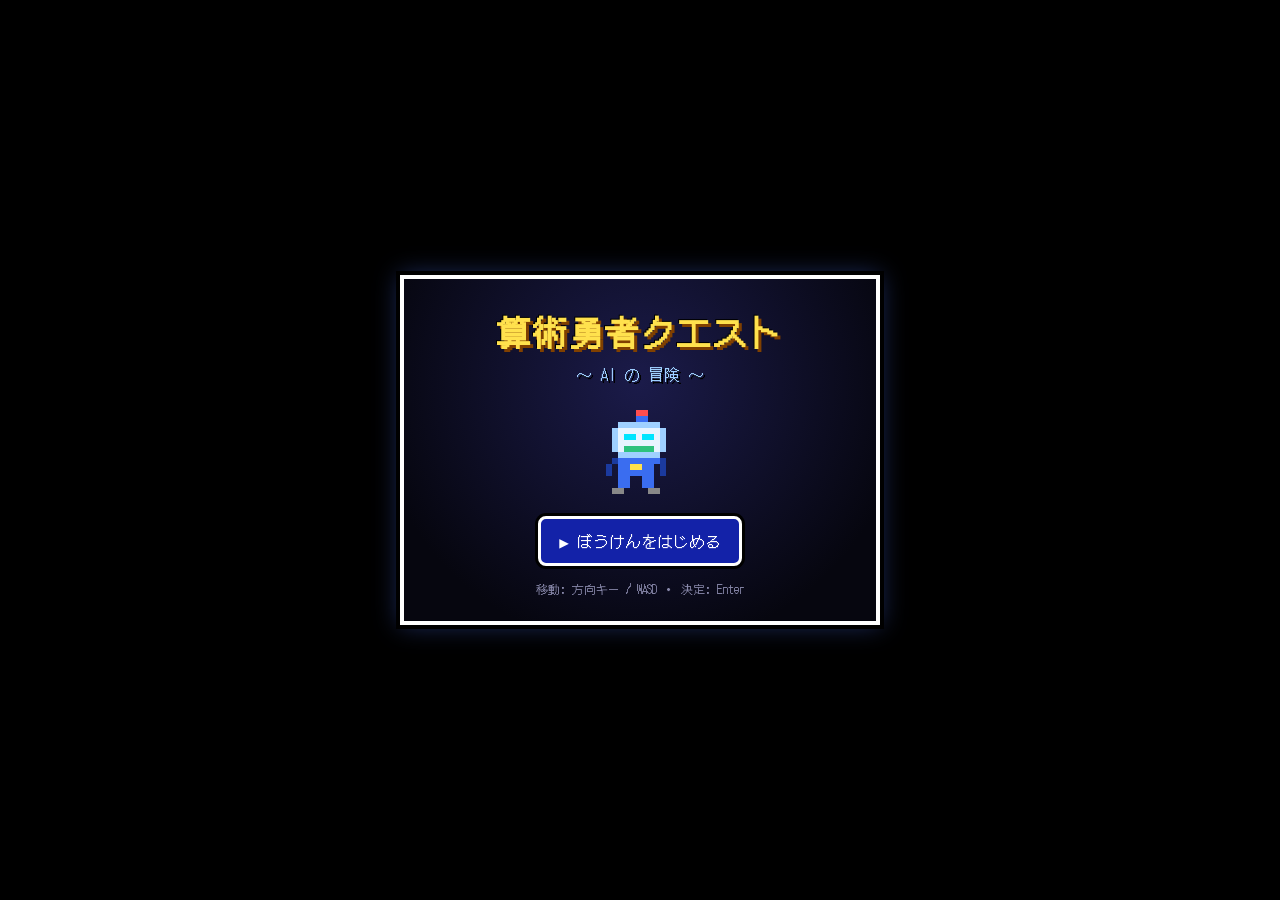
==== index.html @ d8abcf22 "スマホで答えを入力できない問題を修正：ゲーム内に数字パッドを追加 - iOSではプログラムからのfocusでキーボードが開かず入力不能だったため、   タッチ端末向けに数字パッド(0-9, C, ⌫)" ====
<!DOCTYPE html>
<html lang="ja">
<head>
<meta charset="UTF-8">
<meta name="viewport" content="width=device-width, initial-scale=1.0">
<title>算術勇者クエスト ～AIの冒険～</title>
<link rel="stylesheet" href="style.css">
</head>
<body>
  <div id="game">
    <!-- タイトル画面 -->
    <div id="title-screen" class="screen active">
      <h1 class="title">算術勇者クエスト</h1>
      <p class="subtitle">～ AI の 冒険 ～</p>
      <div class="title-hero">
        <canvas id="title-canvas" width="64" height="64"></canvas>
      </div>
      <button id="start-btn" class="dq-btn">▶ ぼうけんをはじめる</button>
      <p class="hint">移動: 方向キー / WASD ・ 決定: Enter</p>
    </div>

    <!-- フィールド画面 -->
    <div id="field-screen" class="screen">
      <div class="hud">
        <span id="hud-name">AI</span>
        <span>Lv <b id="hud-lv">1</b></span>
        <span>HP <b id="hud-hp">20</b>/<b id="hud-maxhp">20</b></span>
        <span>EXP <b id="hud-exp">0</b></span>
      </div>
      <canvas id="field-canvas" width="480" height="320"></canvas>
      <p class="hint">草むらを歩くとモンスターが現れる！</p>
      <!-- スマホ用 十字キー -->
      <div id="dpad" class="dpad">
        <button class="dbtn up"    data-dir="up"    aria-label="上">▲</button>
        <button class="dbtn left"  data-dir="left"  aria-label="左">◀</button>
        <button class="dbtn down"  data-dir="down"  aria-label="下">▼</button>
        <button class="dbtn right" data-dir="right" aria-label="右">▶</button>
      </div>
    </div>

    <!-- バトル画面 -->
    <div id="battle-screen" class="screen">
      <canvas id="battle-canvas" width="480" height="200"></canvas>
      <div class="battle-status">
        <div class="status-box">
          <div class="status-line"><span id="b-enemy-name">スライム</span></div>
          <div class="hp-bar"><div id="enemy-hp-fill" class="hp-fill enemy"></div></div>
        </div>
        <div class="status-box">
          <div class="status-line">AI　Lv<span id="b-lv">1</span></div>
          <div class="hp-bar"><div id="hero-hp-fill" class="hp-fill"></div></div>
          <div class="status-line small">HP <span id="b-hp">20</span>/<span id="b-maxhp">20</span></div>
        </div>
      </div>
      <div id="battle-message" class="message-window">モンスターが あらわれた！</div>
      <div id="quiz-area" class="quiz-area">
        <div id="quiz-question" class="quiz-question">2 + 3 = ?</div>
        <div class="quiz-input-row">
          <input id="quiz-answer" type="text" inputmode="numeric" autocomplete="off" placeholder="こたえ">
          <button id="quiz-submit" class="dq-btn">こうげき！</button>
        </div>
        <!-- スマホ用 数字パッド -->
        <div id="keypad" class="keypad">
          <button class="key" data-k="1">1</button>
          <button class="key" data-k="2">2</button>
          <button class="key" data-k="3">3</button>
          <button class="key" data-k="4">4</button>
          <button class="key" data-k="5">5</button>
          <button class="key" data-k="6">6</button>
          <button class="key" data-k="7">7</button>
          <button class="key" data-k="8">8</button>
          <button class="key" data-k="9">9</button>
          <button class="key" data-k="clear">C</button>
          <button class="key" data-k="0">0</button>
          <button class="key" data-k="del">⌫</button>
        </div>
        <div id="quiz-timer" class="quiz-timer"></div>
      </div>
    </div>

    <!-- ゲームオーバー -->
    <div id="gameover-screen" class="screen">
      <h2 class="gameover-title">ゲームオーバー</h2>
      <p id="gameover-text">AIは ちからつきた…</p>
      <button id="retry-btn" class="dq-btn">▶ もういちど</button>
    </div>
  </div>

  <script src="game.js"></script>
</body>
</html>
---- style.css ----
/* ===== 算術勇者クエスト スタイル ===== */
@import url('https://fonts.googleapis.com/css2?family=DotGothic16&display=swap');

* { box-sizing: border-box; margin: 0; padding: 0; }

body {
  background: #000;
  color: #fff;
  font-family: 'DotGothic16', monospace;
  display: flex;
  justify-content: center;
  align-items: center;
  min-height: 100vh;
  -webkit-font-smoothing: none;
  image-rendering: pixelated;
}

#game {
  width: 480px;
  max-width: 100vw;
  background: #0a0a1a;
  border: 4px solid #fff;
  box-shadow: 0 0 0 4px #000, 0 0 24px rgba(80,120,255,.4);
  position: relative;
  overflow: hidden;
}

canvas {
  display: block;
  image-rendering: pixelated;
  image-rendering: crisp-edges;
  width: 100%;
  background: #1a1a3a;
}

/* ===== 画面切り替え ===== */
.screen { display: none; }
.screen.active { display: block; }

/* ===== タイトル ===== */
#title-screen {
  text-align: center;
  padding: 28px 16px 24px;
  background: radial-gradient(circle at 50% 30%, #1b1b4a 0%, #06060f 80%);
}
.title {
  font-size: 34px;
  letter-spacing: 2px;
  color: #ffe14d;
  text-shadow: 3px 3px 0 #804000, -1px -1px 0 #000;
}
.subtitle {
  font-size: 16px;
  color: #9fd0ff;
  margin: 6px 0 16px;
  text-shadow: 2px 2px 0 #000;
}
.title-hero { margin: 8px auto 18px; }
#title-canvas { width: 96px; height: 96px; background: transparent; margin: 0 auto; }

/* ===== ボタン（ドラクエ風コマンドウィンドウ） ===== */
.dq-btn {
  font-family: inherit;
  font-size: 16px;
  color: #fff;
  background: #1322a8;
  border: 3px solid #fff;
  border-radius: 8px;
  padding: 10px 18px;
  cursor: pointer;
  box-shadow: 0 0 0 3px #000;
  transition: transform .05s, background .1s;
}
.dq-btn:hover { background: #2a44e0; }
.dq-btn:active { transform: translateY(2px); }

.hint {
  font-size: 12px;
  color: #8888aa;
  margin-top: 14px;
}

/* ===== HUD ===== */
.hud {
  display: flex;
  gap: 14px;
  flex-wrap: wrap;
  padding: 6px 10px;
  font-size: 13px;
  background: #11112a;
  border-bottom: 2px solid #fff;
}
.hud b { color: #ffe14d; }

/* ===== バトル ===== */
#battle-screen { background: #06060f; }
.battle-status {
  display: flex;
  justify-content: space-between;
  gap: 8px;
  padding: 8px 10px 0;
}
.status-box {
  flex: 1;
  background: #11112a;
  border: 2px solid #fff;
  border-radius: 6px;
  padding: 5px 8px;
}
.status-line { font-size: 14px; }
.status-line.small { font-size: 11px; color: #aab; }
.hp-bar {
  height: 8px;
  background: #333;
  border: 1px solid #000;
  border-radius: 4px;
  margin: 3px 0;
  overflow: hidden;
}
.hp-fill {
  height: 100%;
  width: 100%;
  background: linear-gradient(#7CFC00, #2e8b00);
  transition: width .3s;
}
.hp-fill.enemy { background: linear-gradient(#ff7b7b, #c01818); }

.message-window {
  margin: 8px 10px;
  padding: 10px 12px;
  background: #000;
  border: 3px solid #fff;
  border-radius: 8px;
  font-size: 15px;
  min-height: 44px;
}

/* ===== クイズ ===== */
.quiz-area {
  margin: 0 10px 12px;
  padding: 10px 12px;
  background: #11112a;
  border: 3px solid #ffe14d;
  border-radius: 8px;
  display: none;
}
.quiz-area.active { display: block; }
.quiz-question {
  font-size: 26px;
  text-align: center;
  color: #ffe14d;
  margin-bottom: 10px;
  text-shadow: 2px 2px 0 #000;
}
.quiz-input-row { display: flex; gap: 8px; }
#quiz-answer {
  flex: 1;
  font-family: inherit;
  font-size: 22px;
  text-align: center;
  padding: 8px;
  border: 3px solid #fff;
  border-radius: 6px;
  background: #fff;
  color: #000;
}
.quiz-timer {
  margin-top: 8px;
  height: 6px;
  background: #333;
  border-radius: 3px;
  overflow: hidden;
}
.quiz-timer::after {
  content: '';
  display: block;
  height: 100%;
  width: var(--t, 100%);
  background: #4da6ff;
}

/* ===== スマホ用 数字パッド ===== */
.keypad {
  display: none;              /* タッチ端末でのみ表示 */
  grid-template-columns: repeat(3, 1fr);
  gap: 8px;
  margin-top: 10px;
}
.key {
  font-family: inherit;
  font-size: 24px;
  color: #fff;
  background: #1322a8;
  border: 3px solid #fff;
  border-radius: 8px;
  padding: 12px 0;
  cursor: pointer;
  box-shadow: 0 0 0 2px #000;
  -webkit-user-select: none;
  user-select: none;
  -webkit-tap-highlight-color: transparent;
  touch-action: manipulation;
}
.key:active { background: #2a44e0; transform: scale(.95); }
.key[data-k="clear"] { background: #8a4a1a; }
.key[data-k="del"]   { background: #6a2a6a; }

/* タッチ端末では数字パッドを表示 */
@media (hover: none) and (pointer: coarse) {
  .keypad { display: grid; }
}

/* ===== スマホ用 十字キー ===== */
.dpad {
  display: none;               /* タッチ端末でのみ表示 */
  position: relative;
  width: 168px;
  height: 168px;
  margin: 6px auto 14px;
}
.dbtn {
  position: absolute;
  width: 56px;
  height: 56px;
  font-size: 22px;
  color: #fff;
  background: #1322a8;
  border: 3px solid #fff;
  border-radius: 10px;
  box-shadow: 0 0 0 3px #000;
  cursor: pointer;
  display: flex;
  align-items: center;
  justify-content: center;
  -webkit-user-select: none;
  user-select: none;
  -webkit-tap-highlight-color: transparent;
  touch-action: manipulation;
}
.dbtn:active { background: #2a44e0; transform: scale(.94); }
.dbtn.up    { top: 0;    left: 56px; }
.dbtn.left  { top: 56px; left: 0; }
.dbtn.down  { top: 112px;left: 56px; }
.dbtn.right { top: 56px; left: 112px; }

/* タッチ端末では十字キーを表示 */
@media (hover: none) and (pointer: coarse) {
  .dpad { display: block; }
}

/* 画面が狭いとき全体をフィット */
@media (max-width: 500px) {
  body { align-items: flex-start; }
  #game { border-width: 3px; }
  .title { font-size: 28px; }
  .quiz-question { font-size: 24px; }
  #quiz-answer { font-size: 26px; }   /* iOSの自動ズーム防止(16px以上) */
}

/* ===== ゲームオーバー ===== */
#gameover-screen {
  text-align: center;
  padding: 60px 16px;
  background: #000;
}
.gameover-title { font-size: 30px; color: #ff5555; margin-bottom: 14px; }
#gameover-text { font-size: 15px; margin-bottom: 24px; color: #ccc; }

/* ダメージ点滅 */
@keyframes shake {
  0%,100% { transform: translateX(0); }
  25% { transform: translateX(-6px); }
  75% { transform: translateX(6px); }
}
.shake { animation: shake .25s; }
@keyframes flash-bg {
  0%,100% { background:#06060f; }
  50% { background:#5a0000; }
}
.flash { animation: flash-bg .25s; }
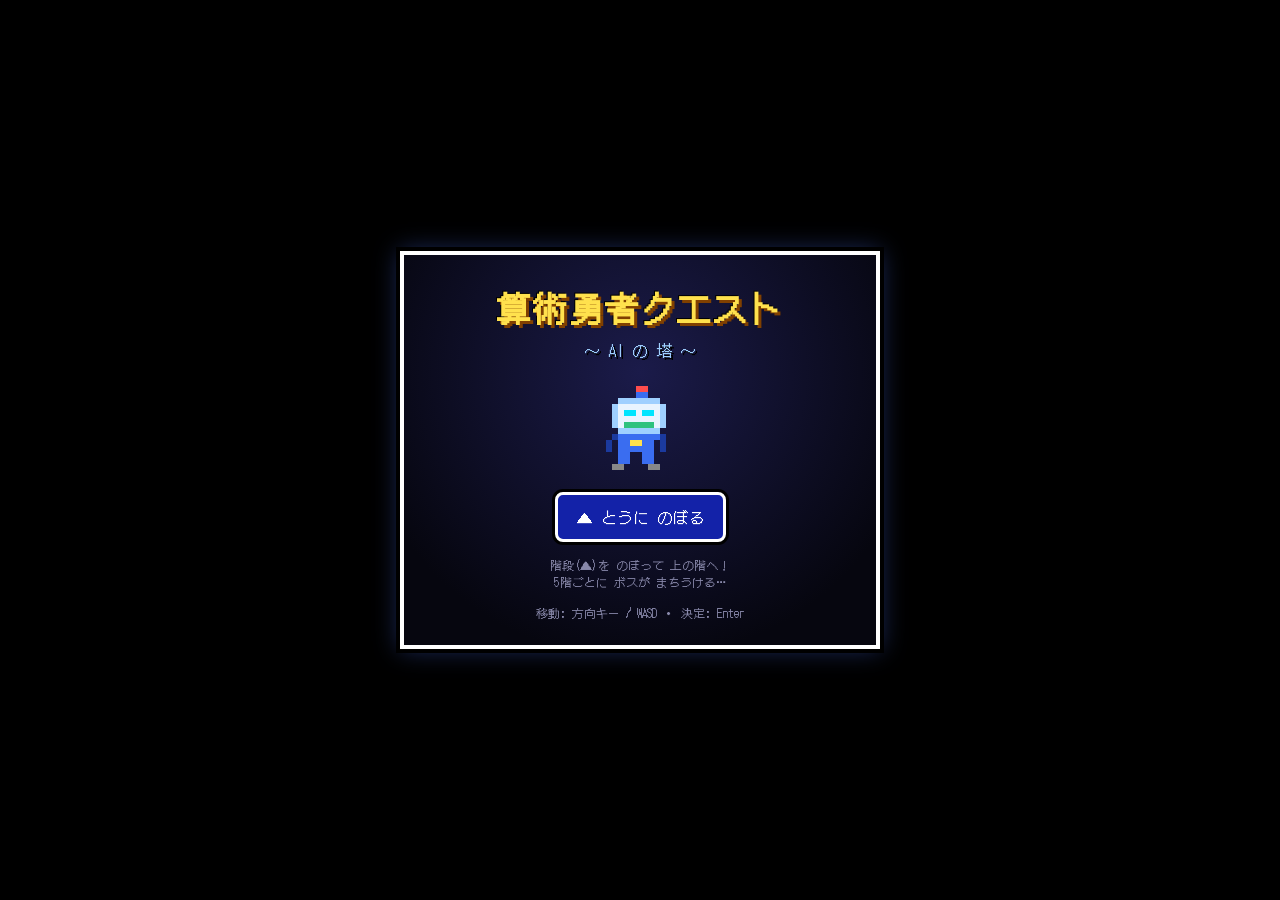
==== commit e0cae144: "ローグライク化：風来のシレン風のタワー型ダンジョンに大改修 - 1画面=1フロアを階段(▲)で登っていく構成に変更（無限に深くなる） - 敵をフロア上に配置（シレン風）、ぶつかると数学バトル - 5階" ====
--- a/index.html
+++ b/index.html
@@ -3,7 +3,7 @@
 <head>
 <meta charset="UTF-8">
 <meta name="viewport" content="width=device-width, initial-scale=1.0">
-<title>算術勇者クエスト ～AIの冒険～</title>
+<title>算術勇者クエスト ～AIの塔～</title>
 <link rel="stylesheet" href="style.css">
 </head>
 <body>
@@ -11,24 +11,29 @@
     <!-- タイトル画面 -->
     <div id="title-screen" class="screen active">
       <h1 class="title">算術勇者クエスト</h1>
-      <p class="subtitle">～ AI の 冒険 ～</p>
+      <p class="subtitle">～ AI の 塔 ～</p>
       <div class="title-hero">
         <canvas id="title-canvas" width="64" height="64"></canvas>
       </div>
-      <button id="start-btn" class="dq-btn">▶ ぼうけんをはじめる</button>
+      <button id="start-btn" class="dq-btn">▲ とうに のぼる</button>
+      <p class="hint">階段(▲)を のぼって 上の階へ！<br>5階ごとに ボスが まちうける…</p>
       <p class="hint">移動: 方向キー / WASD ・ 決定: Enter</p>
     </div>
 
-    <!-- フィールド画面 -->
-    <div id="field-screen" class="screen">
+    <!-- ダンジョン画面 -->
+    <div id="dungeon-screen" class="screen">
       <div class="hud">
-        <span id="hud-name">AI</span>
-        <span>Lv <b id="hud-lv">1</b></span>
-        <span>HP <b id="hud-hp">20</b>/<b id="hud-maxhp">20</b></span>
-        <span>EXP <b id="hud-exp">0</b></span>
+        <span>▲<b id="hud-floor">1</b>F</span>
+        <span>Lv<b id="hud-lv">1</b></span>
+        <span>HP<b id="hud-hp">20</b>/<b id="hud-maxhp">20</b></span>
+        <span>EXP<b id="hud-exp">0</b></span>
+        <span>🔥<b id="hud-combo">0</b></span>
+        <span>最高<b id="hud-best">1</b>F</span>
       </div>
-      <canvas id="field-canvas" width="480" height="320"></canvas>
-      <p class="hint">草むらを歩くとモンスターが現れる！</p>
+      <div class="canvas-wrap">
+        <canvas id="dungeon-canvas" width="480" height="320"></canvas>
+        <div id="toast" class="toast"></div>
+      </div>
       <!-- スマホ用 十字キー -->
       <div id="dpad" class="dpad">
         <button class="dbtn up"    data-dir="up"    aria-label="上">▲</button>
@@ -36,6 +41,7 @@
         <button class="dbtn down"  data-dir="down"  aria-label="下">▼</button>
         <button class="dbtn right" data-dir="right" aria-label="右">▶</button>
       </div>
+      <p class="hint">敵にぶつかると バトル！ ▲は階段 ・ 🧪は回復</p>
     </div>
 
     <!-- バトル画面 -->
@@ -47,7 +53,7 @@
           <div class="hp-bar"><div id="enemy-hp-fill" class="hp-fill enemy"></div></div>
         </div>
         <div class="status-box">
-          <div class="status-line">AI　Lv<span id="b-lv">1</span></div>
+          <div class="status-line">AI Lv<span id="b-lv">1</span> 🔥<span id="b-combo">0</span></div>
           <div class="hp-bar"><div id="hero-hp-fill" class="hp-fill"></div></div>
           <div class="status-line small">HP <span id="b-hp">20</span>/<span id="b-maxhp">20</span></div>
         </div>
@@ -55,10 +61,7 @@
       <div id="battle-message" class="message-window">モンスターが あらわれた！</div>
       <div id="quiz-area" class="quiz-area">
         <div id="quiz-question" class="quiz-question">2 + 3 = ?</div>
-        <div class="quiz-input-row">
-          <input id="quiz-answer" type="text" inputmode="numeric" autocomplete="off" placeholder="こたえ">
-          <button id="quiz-submit" class="dq-btn">こうげき！</button>
-        </div>
+        <input id="quiz-answer" type="text" inputmode="numeric" autocomplete="off" placeholder="こたえ">
         <!-- スマホ用 数字パッド -->
         <div id="keypad" class="keypad">
           <button class="key" data-k="1">1</button>
@@ -74,6 +77,7 @@
           <button class="key" data-k="0">0</button>
           <button class="key" data-k="del">⌫</button>
         </div>
+        <button id="quiz-submit" class="dq-btn submit-btn">こうげき！</button>
         <div id="quiz-timer" class="quiz-timer"></div>
       </div>
     </div>
@@ -82,7 +86,7 @@
     <div id="gameover-screen" class="screen">
       <h2 class="gameover-title">ゲームオーバー</h2>
       <p id="gameover-text">AIは ちからつきた…</p>
-      <button id="retry-btn" class="dq-btn">▶ もういちど</button>
+      <button id="retry-btn" class="dq-btn">▲ もういちど とうへ</button>
     </div>
   </div>
 
--- a/style.css
+++ b/style.css
@@ -92,6 +92,27 @@
 }
 .hud b { color: #ffe14d; }
 
+/* ===== ダンジョン ＝ トースト通知 ===== */
+.canvas-wrap { position: relative; }
+.toast {
+  position: absolute;
+  left: 50%;
+  top: 12px;
+  transform: translateX(-50%);
+  background: #000;
+  border: 2px solid #ffe14d;
+  color: #ffe14d;
+  padding: 6px 14px;
+  border-radius: 6px;
+  font-size: 14px;
+  white-space: nowrap;
+  opacity: 0;
+  transition: opacity .25s;
+  pointer-events: none;
+  z-index: 5;
+}
+.toast.show { opacity: 1; }
+
 /* ===== バトル ===== */
 #battle-screen { background: #06060f; }
 .battle-status {
@@ -152,17 +173,26 @@
   margin-bottom: 10px;
   text-shadow: 2px 2px 0 #000;
 }
-.quiz-input-row { display: flex; gap: 8px; }
 #quiz-answer {
-  flex: 1;
+  display: block;
+  width: 100%;
+  height: 52px;
+  box-sizing: border-box;
   font-family: inherit;
-  font-size: 22px;
+  font-size: 24px;
   text-align: center;
   padding: 8px;
   border: 3px solid #fff;
   border-radius: 6px;
   background: #fff;
   color: #000;
+}
+/* こうげき！ボタン（数字パッドの下・横いっぱい） */
+.submit-btn {
+  display: block;
+  width: 100%;
+  margin-top: 10px;
+  font-size: 18px;
 }
 .quiz-timer {
   margin-top: 8px;
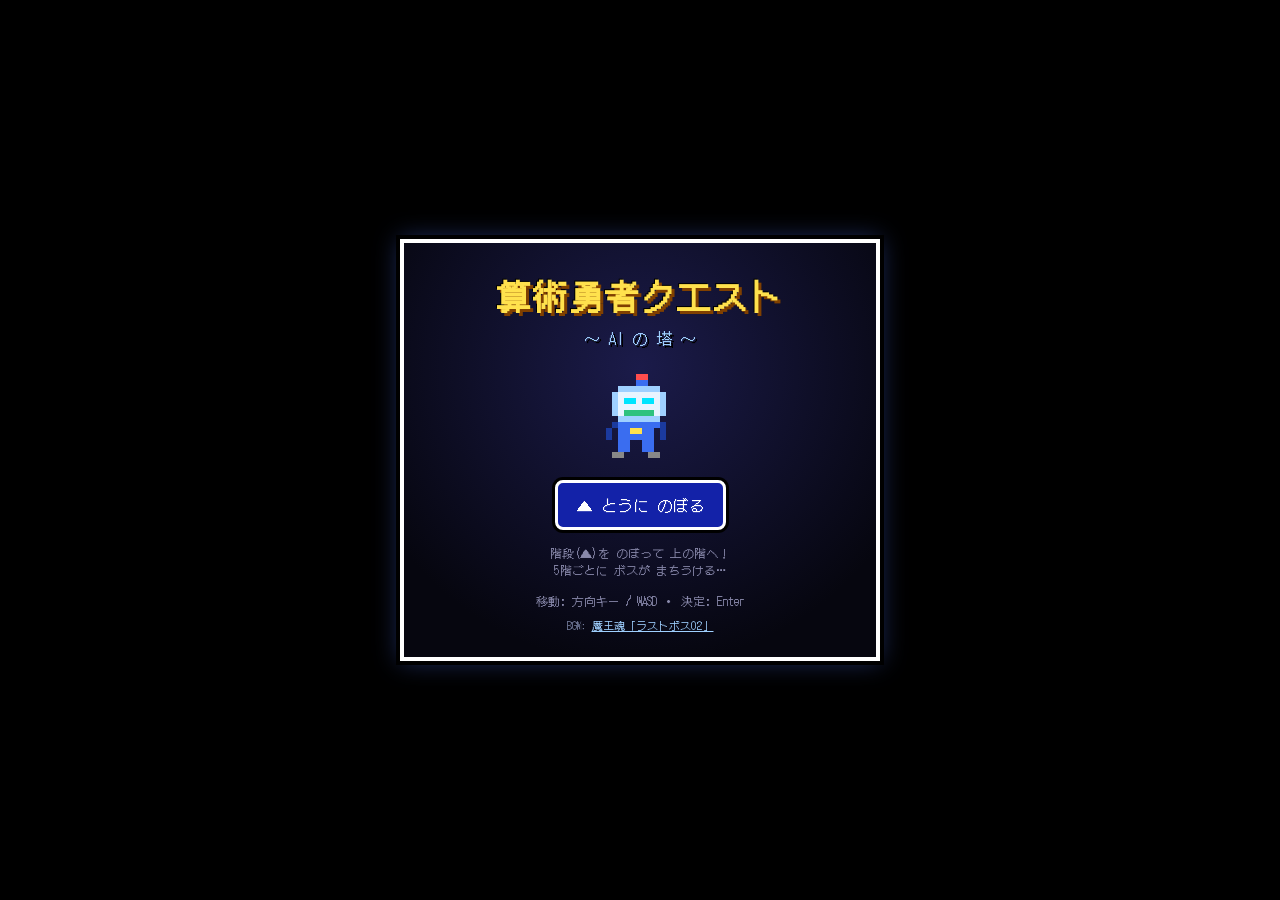
==== commit 7cee0740: "ステージをデジタル(AI)風に刷新＋エンカウント方式変更＋BGM追加 - ダンジョンをサイバー/デジタル調に：ネオングリッド床・データブロック壁・   回路ノード・アップリンク階段・スキャンライン、深" ====
--- a/index.html
+++ b/index.html
@@ -18,6 +18,7 @@
       <button id="start-btn" class="dq-btn">▲ とうに のぼる</button>
       <p class="hint">階段(▲)を のぼって 上の階へ！<br>5階ごとに ボスが まちうける…</p>
       <p class="hint">移動: 方向キー / WASD ・ 決定: Enter</p>
+      <p class="credit">BGM: <a href="https://maou.audio/game_lastboss02/" target="_blank" rel="noopener">魔王魂「ラストボス02」</a></p>
     </div>
 
     <!-- ダンジョン画面 -->
@@ -29,6 +30,7 @@
         <span>EXP<b id="hud-exp">0</b></span>
         <span>🔥<b id="hud-combo">0</b></span>
         <span>最高<b id="hud-best">1</b>F</span>
+        <button id="bgm-btn" class="bgm-btn" title="BGM オン/オフ">🔊</button>
       </div>
       <div class="canvas-wrap">
         <canvas id="dungeon-canvas" width="480" height="320"></canvas>
--- a/style.css
+++ b/style.css
@@ -91,6 +91,20 @@
   border-bottom: 2px solid #fff;
 }
 .hud b { color: #ffe14d; }
+.bgm-btn {
+  margin-left: auto;
+  font-family: inherit;
+  font-size: 13px;
+  color: #fff;
+  background: #1322a8;
+  border: 2px solid #fff;
+  border-radius: 6px;
+  padding: 1px 7px;
+  cursor: pointer;
+}
+.bgm-btn:active { transform: translateY(1px); }
+.credit { font-size: 11px; color: #7780a0; margin-top: 8px; }
+.credit a { color: #9fd0ff; }
 
 /* ===== ダンジョン ＝ トースト通知 ===== */
 .canvas-wrap { position: relative; }
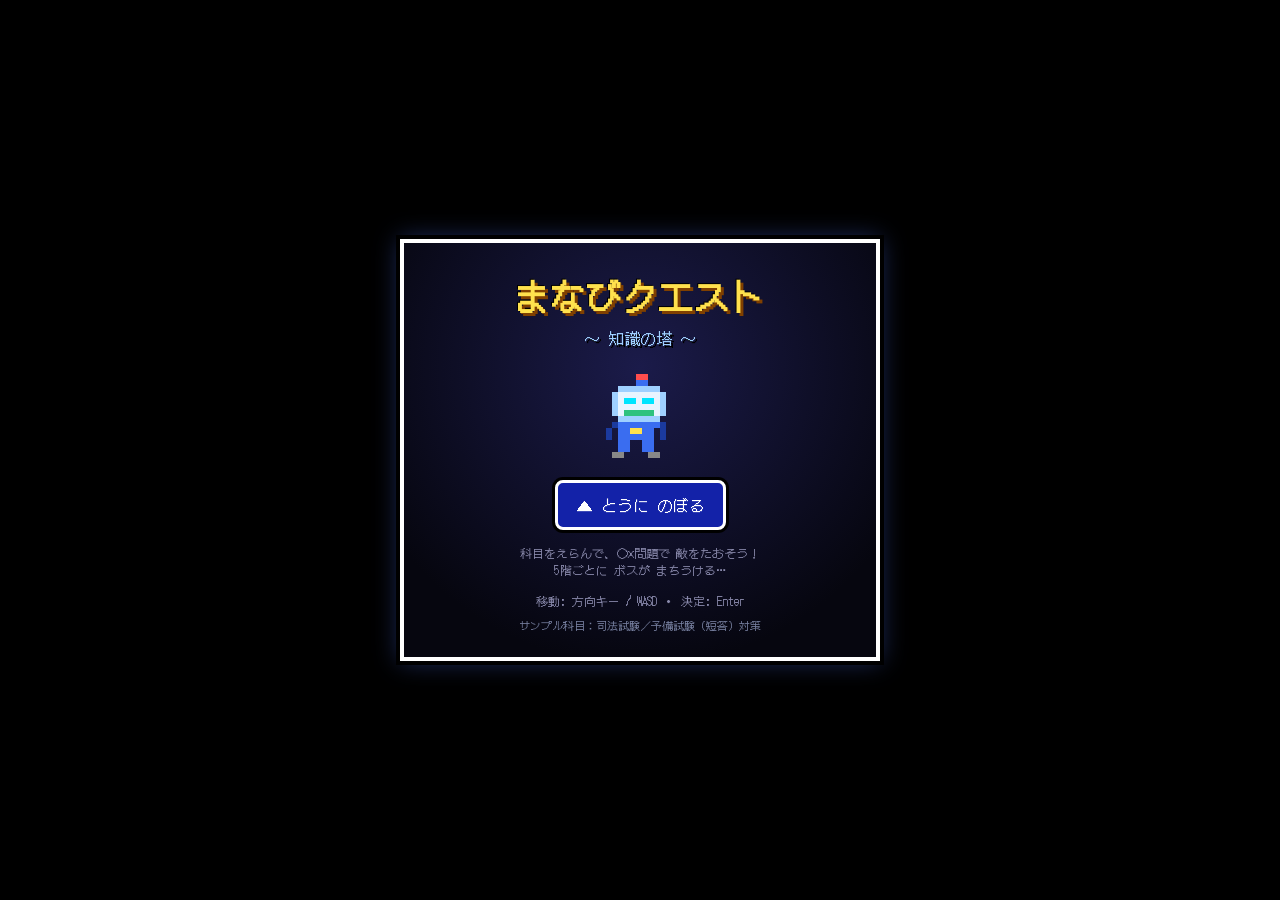
==== commit efc57bf0: "学習RPG化：科目選択＋○×クイズ＋解説（司法試験サンプル） 算数クイズRPGを、科目を差し替えられる学習エンジンに改造。 - questions.js に科目別問題バンクを分離（憲法/民法/刑法/民" ====
--- a/index.html
+++ b/index.html
@@ -3,22 +3,29 @@
 <head>
 <meta charset="UTF-8">
 <meta name="viewport" content="width=device-width, initial-scale=1.0">
-<title>算術勇者クエスト ～AIの塔～</title>
-<link rel="stylesheet" href="style.css">
+<title>まなびクエスト ～知識の塔～（司法試験サンプル）</title>
+<link rel="stylesheet" href="style.css?v=4">
 </head>
 <body>
   <div id="game">
     <!-- タイトル画面 -->
     <div id="title-screen" class="screen active">
-      <h1 class="title">算術勇者クエスト</h1>
-      <p class="subtitle">～ AI の 塔 ～</p>
+      <h1 class="title">まなびクエスト</h1>
+      <p class="subtitle">～ 知識の塔 ～</p>
       <div class="title-hero">
         <canvas id="title-canvas" width="64" height="64"></canvas>
       </div>
       <button id="start-btn" class="dq-btn">▲ とうに のぼる</button>
-      <p class="hint">階段(▲)を のぼって 上の階へ！<br>5階ごとに ボスが まちうける…</p>
+      <p class="hint">科目をえらんで、○×問題で 敵をたおそう！<br>5階ごとに ボスが まちうける…</p>
       <p class="hint">移動: 方向キー / WASD ・ 決定: Enter</p>
-      <p class="credit">BGM: <a href="https://maou.audio/game_lastboss02/" target="_blank" rel="noopener">魔王魂「ラストボス02」</a></p>
+      <p class="credit">サンプル科目：司法試験／予備試験（短答）対策</p>
+    </div>
+
+    <!-- 科目選択画面 -->
+    <div id="subject-screen" class="screen">
+      <h2 class="subject-title">かもくを えらぶ</h2>
+      <p class="subject-lead">勉強したい科目を タップ！</p>
+      <div id="subject-list" class="subject-list"><!-- JSで生成 --></div>
     </div>
 
     <!-- ダンジョン画面 -->
@@ -27,9 +34,9 @@
         <span>▲<b id="hud-floor">1</b>F</span>
         <span>Lv<b id="hud-lv">1</b></span>
         <span>HP<b id="hud-hp">20</b>/<b id="hud-maxhp">20</b></span>
-        <span>EXP<b id="hud-exp">0</b></span>
+        <span>📘<b id="hud-subject">-</b></span>
         <span>🔥<b id="hud-combo">0</b></span>
-        <span>最高<b id="hud-best">1</b>F</span>
+        <span>正答<b id="hud-acc">0</b>%</span>
         <button id="bgm-btn" class="bgm-btn" title="BGM オン/オフ">🔊</button>
       </div>
       <div class="canvas-wrap">
@@ -43,7 +50,7 @@
         <button class="dbtn down"  data-dir="down"  aria-label="下">▼</button>
         <button class="dbtn right" data-dir="right" aria-label="右">▶</button>
       </div>
-      <p class="hint">敵にぶつかると バトル！ ▲は階段 ・ 🧪は回復</p>
+      <p class="hint">敵にぶつかると 問題バトル！ ▲は階段 ・ 🧪は回復</p>
     </div>
 
     <!-- バトル画面 -->
@@ -55,31 +62,23 @@
           <div class="hp-bar"><div id="enemy-hp-fill" class="hp-fill enemy"></div></div>
         </div>
         <div class="status-box">
-          <div class="status-line">AI Lv<span id="b-lv">1</span> 🔥<span id="b-combo">0</span></div>
+          <div class="status-line">Lv<span id="b-lv">1</span> 🔥<span id="b-combo">0</span></div>
           <div class="hp-bar"><div id="hero-hp-fill" class="hp-fill"></div></div>
           <div class="status-line small">HP <span id="b-hp">20</span>/<span id="b-maxhp">20</span></div>
         </div>
       </div>
       <div id="battle-message" class="message-window">モンスターが あらわれた！</div>
       <div id="quiz-area" class="quiz-area">
-        <div id="quiz-question" class="quiz-question">2 + 3 = ?</div>
-        <input id="quiz-answer" type="text" inputmode="numeric" autocomplete="off" placeholder="こたえ">
-        <!-- スマホ用 数字パッド -->
-        <div id="keypad" class="keypad">
-          <button class="key" data-k="1">1</button>
-          <button class="key" data-k="2">2</button>
-          <button class="key" data-k="3">3</button>
-          <button class="key" data-k="4">4</button>
-          <button class="key" data-k="5">5</button>
-          <button class="key" data-k="6">6</button>
-          <button class="key" data-k="7">7</button>
-          <button class="key" data-k="8">8</button>
-          <button class="key" data-k="9">9</button>
-          <button class="key" data-k="clear">C</button>
-          <button class="key" data-k="0">0</button>
-          <button class="key" data-k="del">⌫</button>
+        <div id="quiz-subject" class="quiz-subject">憲法</div>
+        <div id="quiz-question" class="quiz-question">問題文…</div>
+        <!-- ○×回答ボタン -->
+        <div id="ox-buttons" class="ox-buttons">
+          <button id="btn-o" class="ox-btn ox-o" data-v="1">◯<small>正しい</small></button>
+          <button id="btn-x" class="ox-btn ox-x" data-v="0">✕<small>誤り</small></button>
         </div>
-        <button id="quiz-submit" class="dq-btn submit-btn">こうげき！</button>
+        <!-- 解説 -->
+        <div id="quiz-explain" class="quiz-explain"></div>
+        <button id="quiz-next" class="dq-btn next-btn">つぎへ ▶</button>
         <div id="quiz-timer" class="quiz-timer"></div>
       </div>
     </div>
@@ -87,11 +86,12 @@
     <!-- ゲームオーバー -->
     <div id="gameover-screen" class="screen">
       <h2 class="gameover-title">ゲームオーバー</h2>
-      <p id="gameover-text">AIは ちからつきた…</p>
+      <p id="gameover-text">ちからつきた…</p>
       <button id="retry-btn" class="dq-btn">▲ もういちど とうへ</button>
     </div>
   </div>
 
-  <script src="game.js"></script>
+  <script src="questions.js?v=4"></script>
+  <script src="game.js?v=4"></script>
 </body>
 </html>
--- a/style.css
+++ b/style.css
@@ -170,7 +170,38 @@
   min-height: 44px;
 }
 
-/* ===== クイズ ===== */
+/* ===== 科目選択画面 ===== */
+#subject-screen {
+  text-align: center;
+  padding: 22px 16px;
+  background: radial-gradient(circle at 50% 25%, #16163e 0%, #06060f 80%);
+}
+.subject-title { font-size: 24px; color: #ffe14d; text-shadow: 2px 2px 0 #000; }
+.subject-lead { font-size: 13px; color: #9fd0ff; margin: 6px 0 16px; }
+.subject-list {
+  display: grid;
+  grid-template-columns: 1fr 1fr;
+  gap: 10px;
+}
+.subject-btn {
+  font-family: inherit;
+  font-size: 15px;
+  color: #fff;
+  background: #1322a8;
+  border: 3px solid #fff;
+  border-radius: 8px;
+  padding: 14px 8px;
+  cursor: pointer;
+  box-shadow: 0 0 0 3px #000;
+  -webkit-tap-highlight-color: transparent;
+  touch-action: manipulation;
+}
+.subject-btn:hover { background: #2a44e0; }
+.subject-btn:active { transform: translateY(2px); }
+.subject-btn.mix   { grid-column: 1 / -1; background: #8a1a5a; }
+.subject-btn.bonus { background: #1a6a3a; }
+
+/* ===== クイズ（○×形式） ===== */
 .quiz-area {
   margin: 0 10px 12px;
   padding: 10px 12px;
@@ -180,34 +211,80 @@
   display: none;
 }
 .quiz-area.active { display: block; }
+.quiz-subject {
+  display: inline-block;
+  font-size: 12px;
+  color: #06060f;
+  background: #ffe14d;
+  border-radius: 4px;
+  padding: 1px 8px;
+  margin-bottom: 6px;
+}
 .quiz-question {
-  font-size: 26px;
-  text-align: center;
-  color: #ffe14d;
+  font-size: 17px;
+  line-height: 1.5;
+  text-align: left;
+  color: #eef;
   margin-bottom: 10px;
-  text-shadow: 2px 2px 0 #000;
-}
-#quiz-answer {
-  display: block;
-  width: 100%;
-  height: 52px;
-  box-sizing: border-box;
+}
+/* ○×の2ボタン */
+.ox-buttons {
+  display: grid;
+  grid-template-columns: 1fr 1fr;
+  gap: 10px;
+}
+.ox-btn {
   font-family: inherit;
-  font-size: 24px;
-  text-align: center;
-  padding: 8px;
+  font-size: 30px;
+  font-weight: bold;
+  color: #fff;
   border: 3px solid #fff;
+  border-radius: 10px;
+  padding: 10px 0 8px;
+  cursor: pointer;
+  box-shadow: 0 0 0 2px #000;
+  -webkit-tap-highlight-color: transparent;
+  touch-action: manipulation;
+  display: flex;
+  flex-direction: column;
+  align-items: center;
+  line-height: 1;
+}
+.ox-btn small { font-size: 12px; font-weight: normal; margin-top: 4px; opacity: .9; }
+.ox-o { background: #1769d6; }
+.ox-x { background: #c0392b; }
+.ox-btn:active { transform: scale(.96); }
+.ox-btn:disabled { opacity: .5; cursor: default; }
+.ox-btn.right { background: #1f9d4d !important; opacity: 1; border-color: #aef5c4; }
+.ox-btn.wrong { background: #7a1620 !important; opacity: 1; border-color: #ff9aa0; }
+
+/* 解説 */
+.quiz-explain {
+  display: none;
+  margin-top: 10px;
+  padding: 9px 11px;
+  background: #0a0a1a;
+  border: 2px solid #4da6ff;
   border-radius: 6px;
-  background: #fff;
-  color: #000;
-}
-/* こうげき！ボタン（数字パッドの下・横いっぱい） */
-.submit-btn {
-  display: block;
+  font-size: 13px;
+  line-height: 1.55;
+  color: #cdd6f5;
+  max-height: 30vh;
+  overflow-y: auto;
+}
+.quiz-explain.show { display: block; }
+.quiz-explain .ex-ok { color: #6cf09a; }
+.quiz-explain .ex-ng { color: #ff8a90; }
+
+/* つぎへ ボタン */
+.next-btn {
+  display: none;
   width: 100%;
   margin-top: 10px;
-  font-size: 18px;
-}
+  font-size: 17px;
+}
+.next-btn.show { display: block; }
+
 .quiz-timer {
   margin-top: 8px;
   height: 6px;
@@ -221,37 +298,6 @@
   height: 100%;
   width: var(--t, 100%);
   background: #4da6ff;
-}
-
-/* ===== スマホ用 数字パッド ===== */
-.keypad {
-  display: none;              /* タッチ端末でのみ表示 */
-  grid-template-columns: repeat(3, 1fr);
-  gap: 8px;
-  margin-top: 10px;
-}
-.key {
-  font-family: inherit;
-  font-size: 24px;
-  color: #fff;
-  background: #1322a8;
-  border: 3px solid #fff;
-  border-radius: 8px;
-  padding: 12px 0;
-  cursor: pointer;
-  box-shadow: 0 0 0 2px #000;
-  -webkit-user-select: none;
-  user-select: none;
-  -webkit-tap-highlight-color: transparent;
-  touch-action: manipulation;
-}
-.key:active { background: #2a44e0; transform: scale(.95); }
-.key[data-k="clear"] { background: #8a4a1a; }
-.key[data-k="del"]   { background: #6a2a6a; }
-
-/* タッチ端末では数字パッドを表示 */
-@media (hover: none) and (pointer: coarse) {
-  .keypad { display: grid; }
 }
 
 /* ===== スマホ用 十字キー ===== */
@@ -297,8 +343,54 @@
   body { align-items: flex-start; }
   #game { border-width: 3px; }
   .title { font-size: 28px; }
-  .quiz-question { font-size: 24px; }
-  #quiz-answer { font-size: 26px; }   /* iOSの自動ズーム防止(16px以上) */
+  .subject-btn { font-size: 14px; padding: 13px 6px; }
+}
+
+/* ===== バトル画面を1画面に収める（タッチ端末／数字パッド表示時） ===== */
+@media (hover: none) and (pointer: coarse) {
+  /* バトル中だけ、実表示領域(dvh)ぴったりの縦フレックスにする */
+  #game:has(#battle-screen.active) {
+    height: 100dvh;
+    display: flex;
+    flex-direction: column;
+  }
+  #battle-screen.active {
+    flex: 1;
+    min-height: 0;
+    display: flex;
+    flex-direction: column;
+  }
+
+  /* 敵キャンバスは伸ばさない（480x200の比率を維持）。狭いとき＝クイズ表示時だけ縮む */
+  #battle-canvas {
+    flex: 0 1 auto;
+    min-height: 0;
+    width: 100%;
+    height: auto;
+  }
+
+  /* ↓固定表示する部分は高さを詰めて、クイズ・キーパッドが必ず収まるように */
+  /* ステータス以下を下端に寄せる（上の余白は黒背景のまま・キャンバスは引き伸ばさない） */
+  .battle-status { padding: 4px 8px 0; margin-top: auto; }
+  .status-line { font-size: 12px; }
+  .status-line.small { font-size: 10px; }
+  .hp-bar { height: 6px; margin: 2px 0; }
+  .message-window {
+    margin: 4px 8px;
+    padding: 5px 9px;
+    font-size: 12px;
+    min-height: 0;
+    border-width: 2px;
+  }
+  .quiz-area { margin: 0 8px 5px; padding: 6px 9px; border-width: 2px; }
+  .quiz-subject { margin-bottom: 4px; }
+  .quiz-question { font-size: 15px; line-height: 1.45; margin-bottom: 7px; }
+  .ox-buttons { gap: 8px; }
+  .ox-btn { font-size: 26px; padding: 8px 0 6px; }
+  .ox-btn small { font-size: 11px; margin-top: 3px; }
+  .quiz-explain { font-size: 12px; margin-top: 7px; padding: 7px 9px; max-height: 26vh; }
+  .next-btn { margin-top: 7px; padding: 7px; font-size: 15px; }
+  .quiz-timer { margin-top: 5px; height: 5px; }
 }
 
 /* ===== ゲームオーバー ===== */
